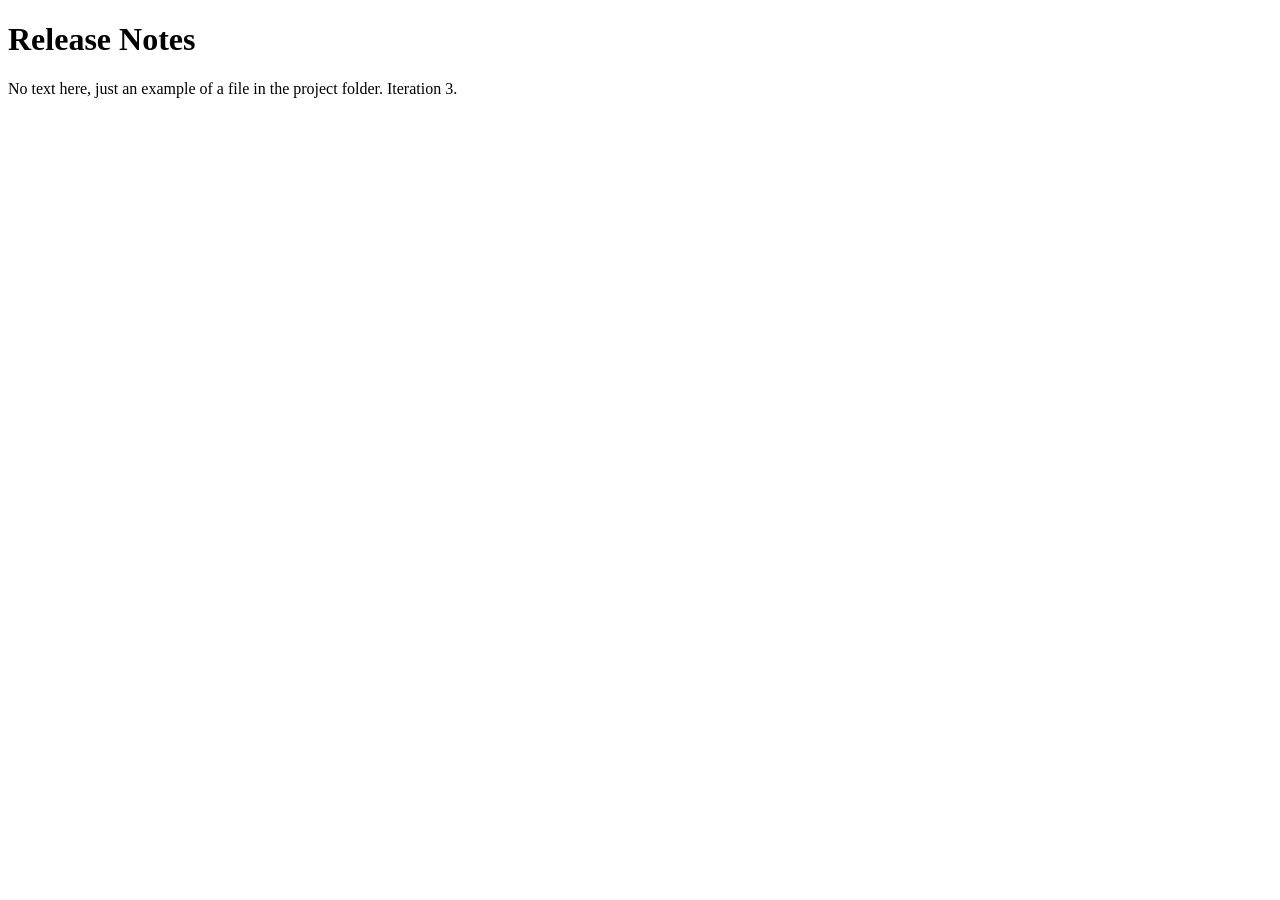
==== Release Notes.html @ 1b5d2619 "Add Release Notes" ====
﻿<!DOCTYPE html>
<html>
<head>
    <title>Release Notes</title>
    <meta http-equiv="cache-control" content="no-cache">
</head>
<body>

    <h1 id="release-notes">Release Notes</h1>
<p>No text here, just an example of a file in the project folder. Iteration 3.</p>

</body>
</html>
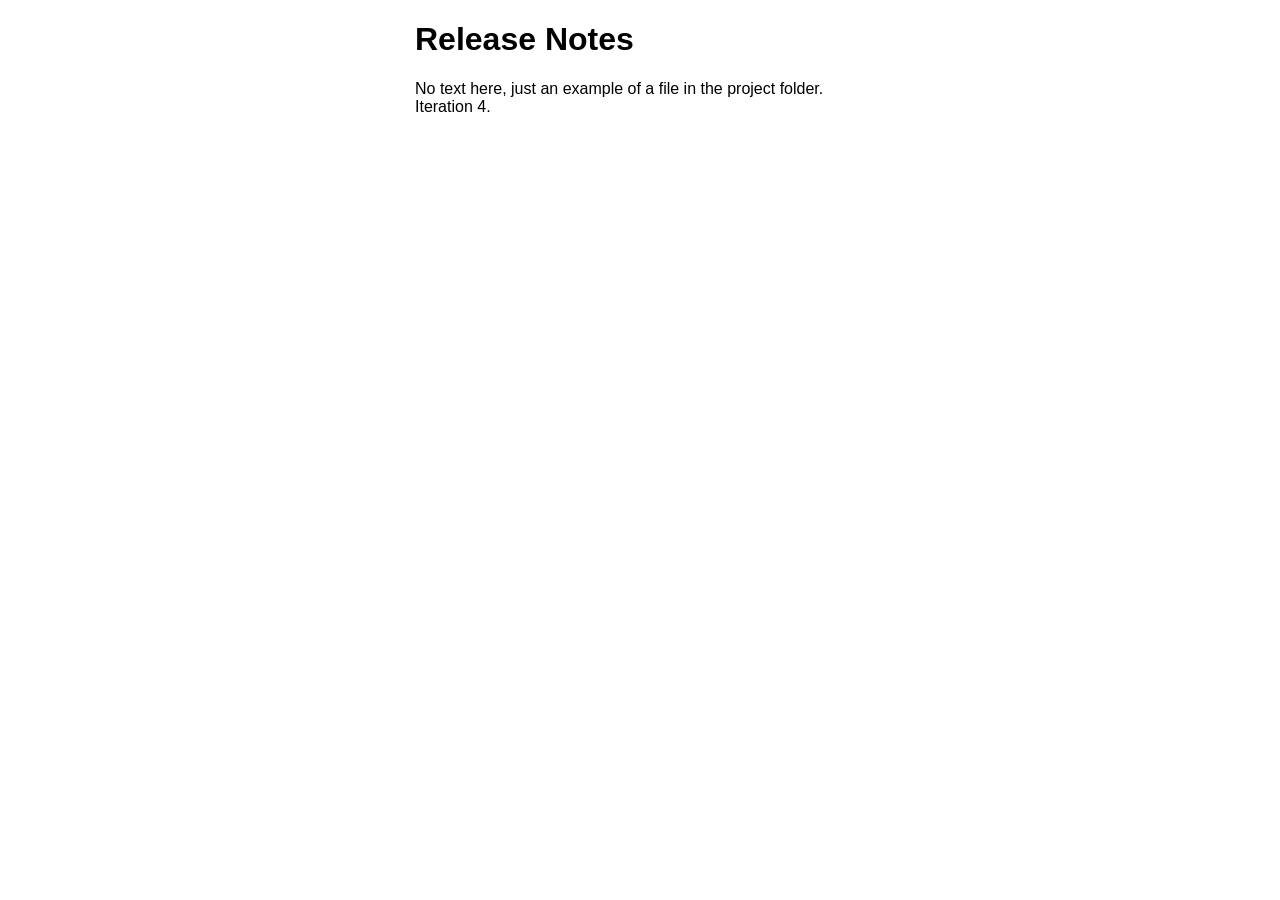
==== commit 6c618022: "Improve Project The project file now positions sets of identically named MD, HTML, PNG and SVG files" ====
--- a/Release Notes.html
+++ b/Release Notes.html
@@ -1,13 +1,17 @@
 ﻿<!DOCTYPE html>
+<!-- GENERATED FILE - DO NOT EDIT -->
 <html>
 <head>
-    <title>Release Notes</title>
-    <meta http-equiv="cache-control" content="no-cache">
+    <meta charset="utf-8" />
+    <meta name="generator" content="VsMarkdownV2" />
+    <meta name="viewport" content="width=device-width, initial-scale=1.0">
+    <link rel="stylesheet" href="styles.css">
 </head>
 <body>
+    <h1 id="release-notes">Release Notes</h1>
+<p>No text here, just an example of a file in the project folder. Iteration 4.</p>
 
-    <h1 id="release-notes">Release Notes</h1>
-<p>No text here, just an example of a file in the project folder. Iteration 3.</p>
 
+    <script src="script.js"></script>
 </body>
-</html>+</html>
--- a/styles.css
+++ b/styles.css
@@ -0,0 +1,79 @@
+/* Global layout properties - apply to all color schemes */
+html, body {
+    font-family: Arial, Helvetica, sans-serif;
+    width: 90%;
+    padding: 10px;
+    max-width: 500px;
+    margin: 0 auto;
+    border: 0;
+    padding: 0;
+}
+
+table, th, td {
+    border-collapse: collapse;
+    padding: 10px;
+    margin-left: auto;
+    margin-right: auto;
+}
+
+object, img {
+    max-width: 100%;
+    width: 300px;
+    height: auto;
+    display: block;
+    margin-left: auto;
+    margin-right: auto;
+}
+
+table, th, td, object {
+    border-style: solid;
+    border-width: 2px;
+}
+
+/* Dark mode colors */
+@media (prefers-color-scheme: dark) {
+    html, body {
+        color: white;
+        background-color: black;
+    }
+
+    table, th, td, object {
+        border-color: white;
+    }
+
+    a:link, a:visited {
+        color: mediumspringgreen;
+    }
+}
+
+/* Light mode colors */
+@media (prefers-color-scheme: light) {
+    html, body {
+        color: black;
+        background-color: white;
+    }
+
+    table, th, td, object {
+        border-color: black;
+    }
+
+    a:link, a:visited {
+        color: darkgreen;
+    }
+}
+
+/* Light/Dark Mode independent styles */
+.highlight {
+    color: orangered;
+}
+
+/* Redefine underline use for alternate font */
+u {
+    font-family: icons;
+    text-decoration: none;
+}
+
+@font-face {
+    font-family: icons;
+    src: url(materialdesignicons-webfont.ttf)
+}
